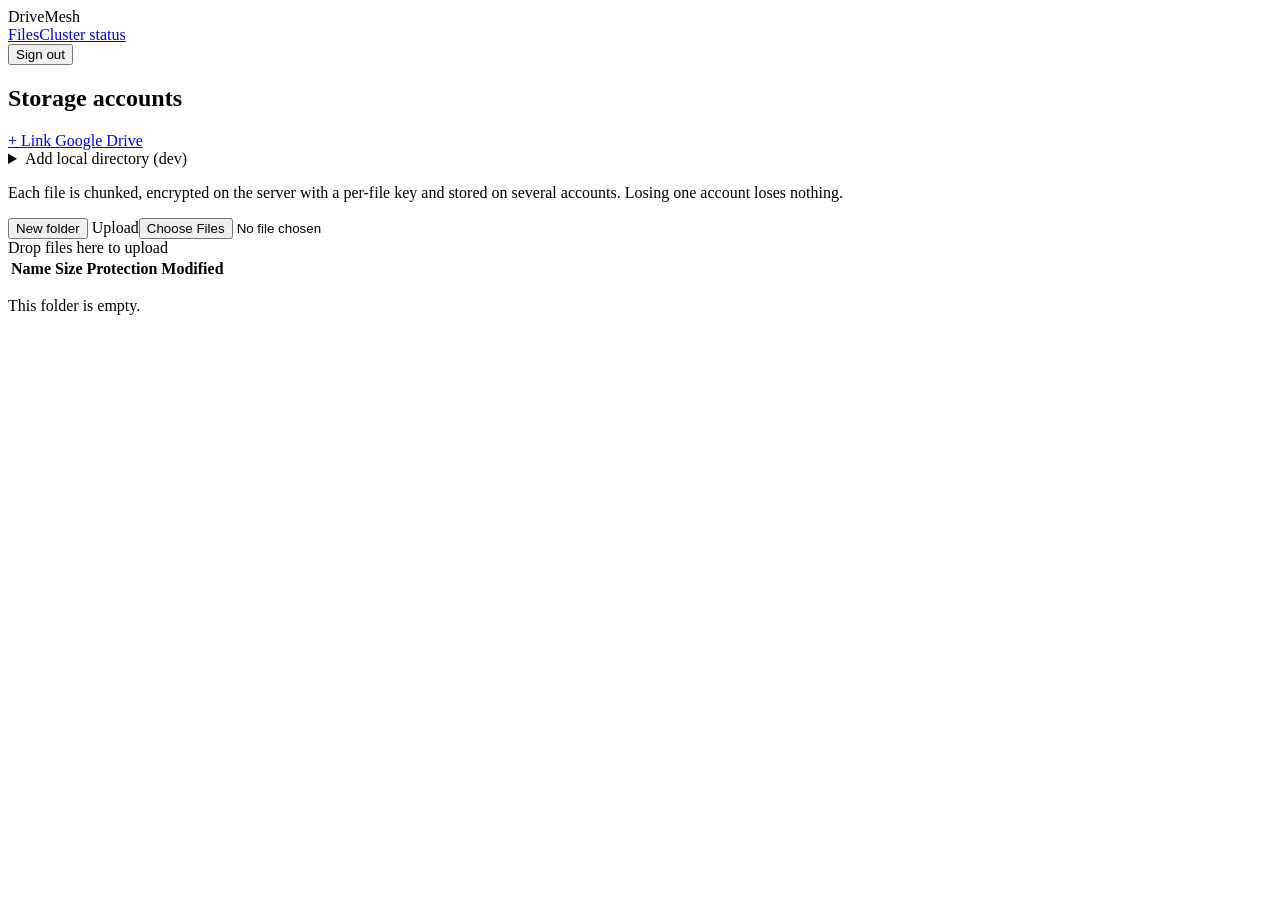
==== drivemesh/web/templates/index.html @ 84351a55 "feat: FastAPI web app with session auth, CSRF, streaming upload/download, Google OAuth linking and s" ====
<!doctype html>
<html lang="en">
<head>
  <meta charset="utf-8">
  <meta name="viewport" content="width=device-width, initial-scale=1">
  <title>DriveMesh</title>
  <link rel="stylesheet" href="/static/style.css">
</head>
<body>
  <header class="topbar">
    <span class="brand">DriveMesh</span>
    <nav><a href="/" aria-current="page">Files</a><a href="/status">Cluster status</a></nav>
    <span class="spacer"></span>
    <span id="who" class="muted"></span>
    <button id="logout" class="ghost">Sign out</button>
  </header>
  <div class="layout">
    <aside class="sidebar">
      <h2>Storage accounts</h2>
      <ul id="accounts" class="accounts"></ul>
      <a id="link-google" class="button primary hidden" href="/accounts/link/google">+ Link Google Drive</a>
      <details id="local-box" class="hidden">
        <summary>Add local directory (dev)</summary>
        <form id="local-form">
          <input name="path" placeholder="/path/to/dir" required>
          <input name="name" placeholder="name (optional)">
          <button type="submit">Add</button>
        </form>
      </details>
      <p class="muted small">Each file is chunked, encrypted on the server with a per-file key and stored on several accounts. Losing one account loses nothing.</p>
    </aside>
    <main class="content">
      <div class="toolbar">
        <nav id="crumbs" class="crumbs" aria-label="breadcrumb"></nav>
        <span class="spacer"></span>
        <button id="new-folder">New folder</button>
        <label class="button primary">Upload<input id="file-input" type="file" multiple class="hidden"></label>
      </div>
      <div id="dropzone" class="dropzone">Drop files here to upload</div>
      <div id="uploads"></div>
      <table class="files">
        <thead><tr><th>Name</th><th>Size</th><th>Protection</th><th>Modified</th><th></th></tr></thead>
        <tbody id="rows"></tbody>
      </table>
      <p id="empty" class="muted hidden">This folder is empty.</p>
      <p id="toast" class="toast hidden" role="status"></p>
    </main>
  </div>
  <script src="/static/common.js"></script>
  <script src="/static/app.js"></script>
</body>
</html>
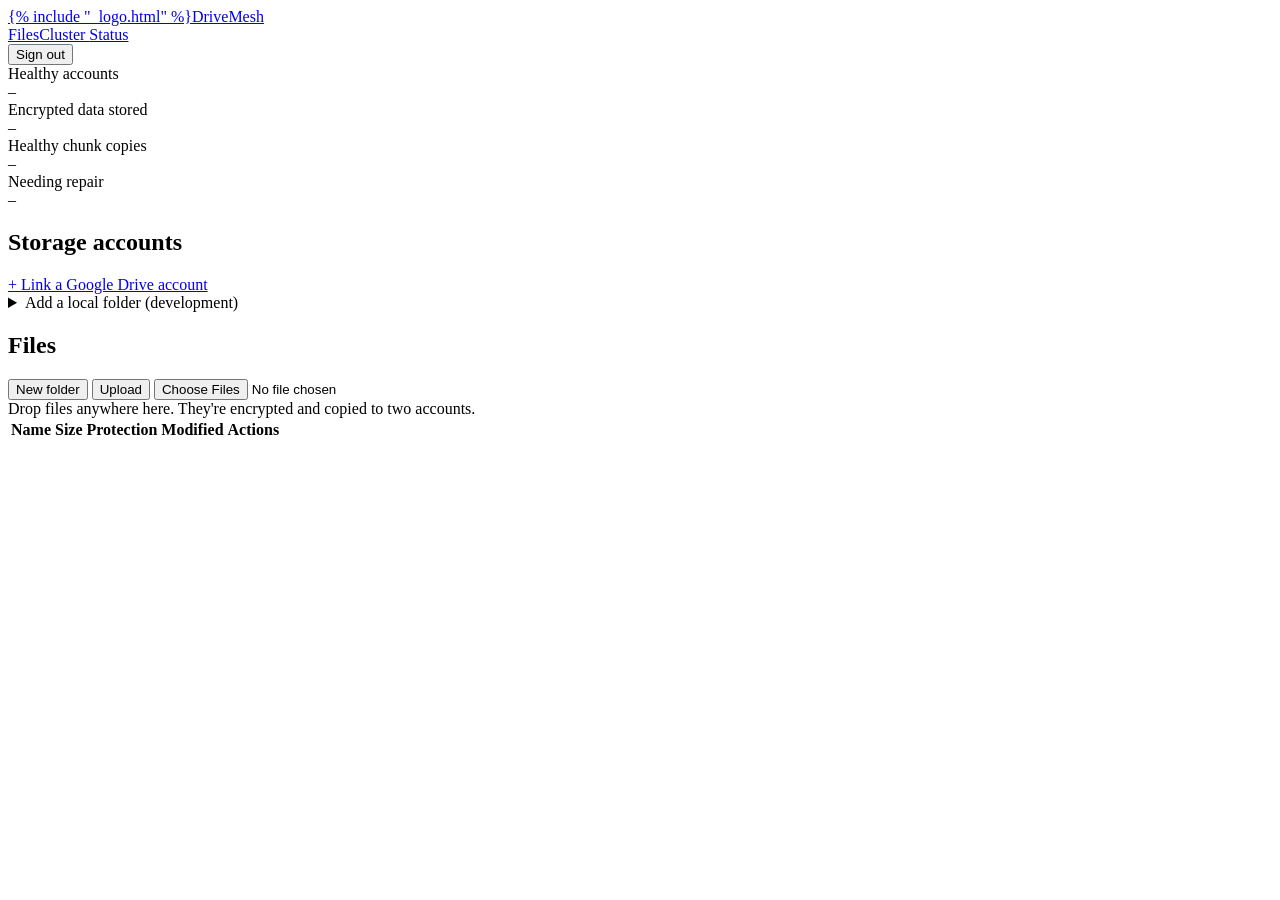
==== commit 57bd2ee7: "feat(web): restyle login, file browser and status pages with empty states, upload progress and repla" ====
--- a/drivemesh/web/templates/index.html
+++ b/drivemesh/web/templates/index.html
@@ -3,49 +3,65 @@
 <head>
   <meta charset="utf-8">
   <meta name="viewport" content="width=device-width, initial-scale=1">
-  <title>DriveMesh</title>
+  <title>Files · DriveMesh</title>
+  <meta name="theme-color" content="#0B0F1A">
+  <link rel="icon" href="/static/favicon.svg" type="image/svg+xml">
   <link rel="stylesheet" href="/static/style.css">
 </head>
 <body>
   <header class="topbar">
-    <span class="brand">DriveMesh</span>
-    <nav><a href="/" aria-current="page">Files</a><a href="/status">Cluster status</a></nav>
+    <a class="brand" href="/">{% include "_logo.html" %}DriveMesh</a>
+    <nav aria-label="App"><a href="/app" aria-current="page">Files</a><a href="/status"><span class="hide-sm">Cluster </span>Status</a></nav>
     <span class="spacer"></span>
-    <span id="who" class="muted"></span>
-    <button id="logout" class="ghost">Sign out</button>
+    <span id="who" class="who"></span>
+    <button id="logout" class="btn-ghost btn-sm">Sign out</button>
   </header>
-  <div class="layout">
-    <aside class="sidebar">
-      <h2>Storage accounts</h2>
-      <ul id="accounts" class="accounts"></ul>
-      <a id="link-google" class="button primary hidden" href="/accounts/link/google">+ Link Google Drive</a>
-      <details id="local-box" class="hidden">
-        <summary>Add local directory (dev)</summary>
-        <form id="local-form">
-          <input name="path" placeholder="/path/to/dir" required>
-          <input name="name" placeholder="name (optional)">
-          <button type="submit">Add</button>
-        </form>
-      </details>
-      <p class="muted small">Each file is chunked, encrypted on the server with a per-file key and stored on several accounts. Losing one account loses nothing.</p>
-    </aside>
-    <main class="content">
-      <div class="toolbar">
-        <nav id="crumbs" class="crumbs" aria-label="breadcrumb"></nav>
-        <span class="spacer"></span>
-        <button id="new-folder">New folder</button>
-        <label class="button primary">Upload<input id="file-input" type="file" multiple class="hidden"></label>
-      </div>
-      <div id="dropzone" class="dropzone">Drop files here to upload</div>
-      <div id="uploads"></div>
-      <table class="files">
-        <thead><tr><th>Name</th><th>Size</th><th>Protection</th><th>Modified</th><th></th></tr></thead>
-        <tbody id="rows"></tbody>
-      </table>
-      <p id="empty" class="muted hidden">This folder is empty.</p>
-      <p id="toast" class="toast hidden" role="status"></p>
-    </main>
-  </div>
+
+  <main class="app">
+    <section class="summary" aria-label="Overview">
+      <div class="tile"><div class="label">Healthy accounts</div><div id="s-accounts" class="value">–</div></div>
+      <div class="tile"><div class="label">Encrypted data stored</div><div id="s-used" class="value">–</div></div>
+      <div class="tile"><div class="label">Healthy chunk copies</div><div id="s-replicas" class="value key">–</div></div>
+      <div class="tile"><div class="label">Needing repair</div><div id="s-under" class="value">–</div></div>
+    </section>
+
+    <div class="layout">
+      <aside class="panel" aria-labelledby="acc-title">
+        <h2 id="acc-title">Storage accounts <span id="acc-count" class="pill"></span></h2>
+        <ul id="accounts" class="accounts"></ul>
+        <div class="link-actions">
+          <a id="link-google" class="btn hidden" href="/accounts/link/google">+ Link a Google Drive account</a>
+        </div>
+        <details id="local-box" class="local hidden">
+          <summary>Add a local folder (development)</summary>
+          <form id="local-form">
+            <input name="path" placeholder="/path/to/folder" required aria-label="Folder path">
+            <input name="name" placeholder="Name (optional)" aria-label="Account name">
+            <button type="submit" class="btn-sm">Add folder</button>
+          </form>
+        </details>
+      </aside>
+
+      <section class="panel" aria-labelledby="files-title">
+        <h2 id="files-title" class="sr-only">Files</h2>
+        <div class="toolbar">
+          <nav id="crumbs" class="crumbs" aria-label="Folder path"></nav>
+          <span class="spacer"></span>
+          <button id="new-folder" class="btn-sm">New folder</button>
+          <button id="upload-btn" class="btn-primary btn-sm">Upload</button>
+          <input id="file-input" class="file-input" type="file" multiple aria-label="Choose files to upload">
+        </div>
+        <div id="dropzone" class="dropzone">Drop files anywhere here. They're encrypted and copied to two accounts.</div>
+        <div id="uploads" class="uploads" aria-live="polite"></div>
+        <table class="files" id="file-table">
+          <thead><tr><th>Name</th><th>Size</th><th class="col-prot">Protection</th><th class="col-mod">Modified</th><th><span class="sr-only">Actions</span></th></tr></thead>
+          <tbody id="rows"></tbody>
+        </table>
+        <div id="empty" class="empty hidden"></div>
+      </section>
+    </div>
+  </main>
+  <p id="toast" class="toast hidden" role="status"></p>
   <script src="/static/common.js"></script>
   <script src="/static/app.js"></script>
 </body>
